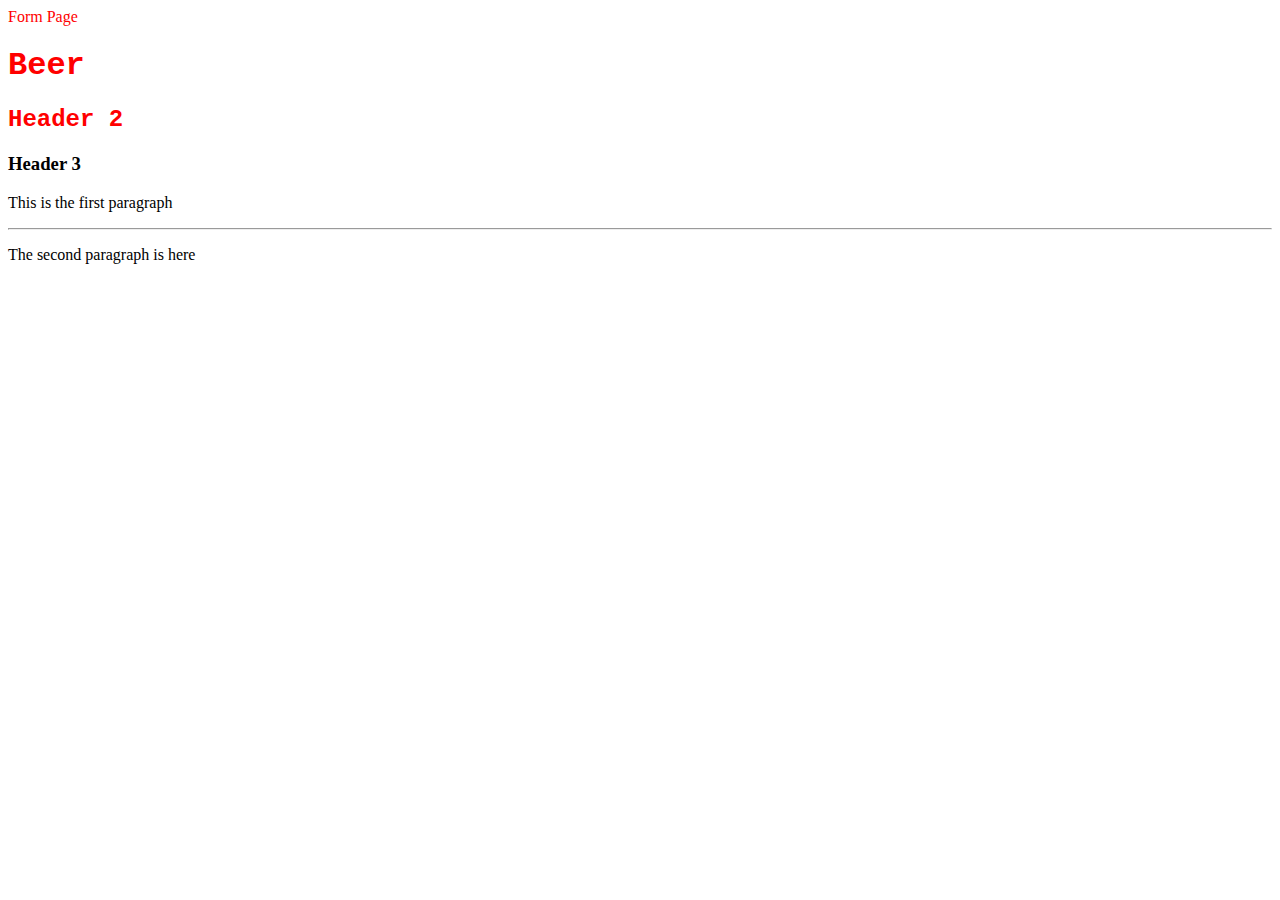
==== index.html @ f91d3101 "HW 2 Version 1" ====
<html>
<head>
	<title>Eithel Borge</title>
  <link rel="stylesheet" href="styles.css">
  <a href="Form Page.html">Form Page</a>
</head>
<body>
	<h1><b>Beer</b></h1>
  <h2>Header 2</h2>
  <h3>Header 3</h3>
	<p>
		This is the first paragraph
	</p>
<hr>
	<p>
		The second paragraph is here
	</p>
</body>
</html>
---- styles.css ----
p {
  font-family: Calibri;}

h1, h2 {
  font-family: 'Courier New';
  color: red;}

body {
  font-family: 'Calibri';}

a:link {color: red;text-decoration: none;}
a:visited {color: green;}
input[type="submit"]:hover {background-color: red;}
input[type="submit"]:active {background-color: green;}
ul.a {
  list-style-type: square;
}
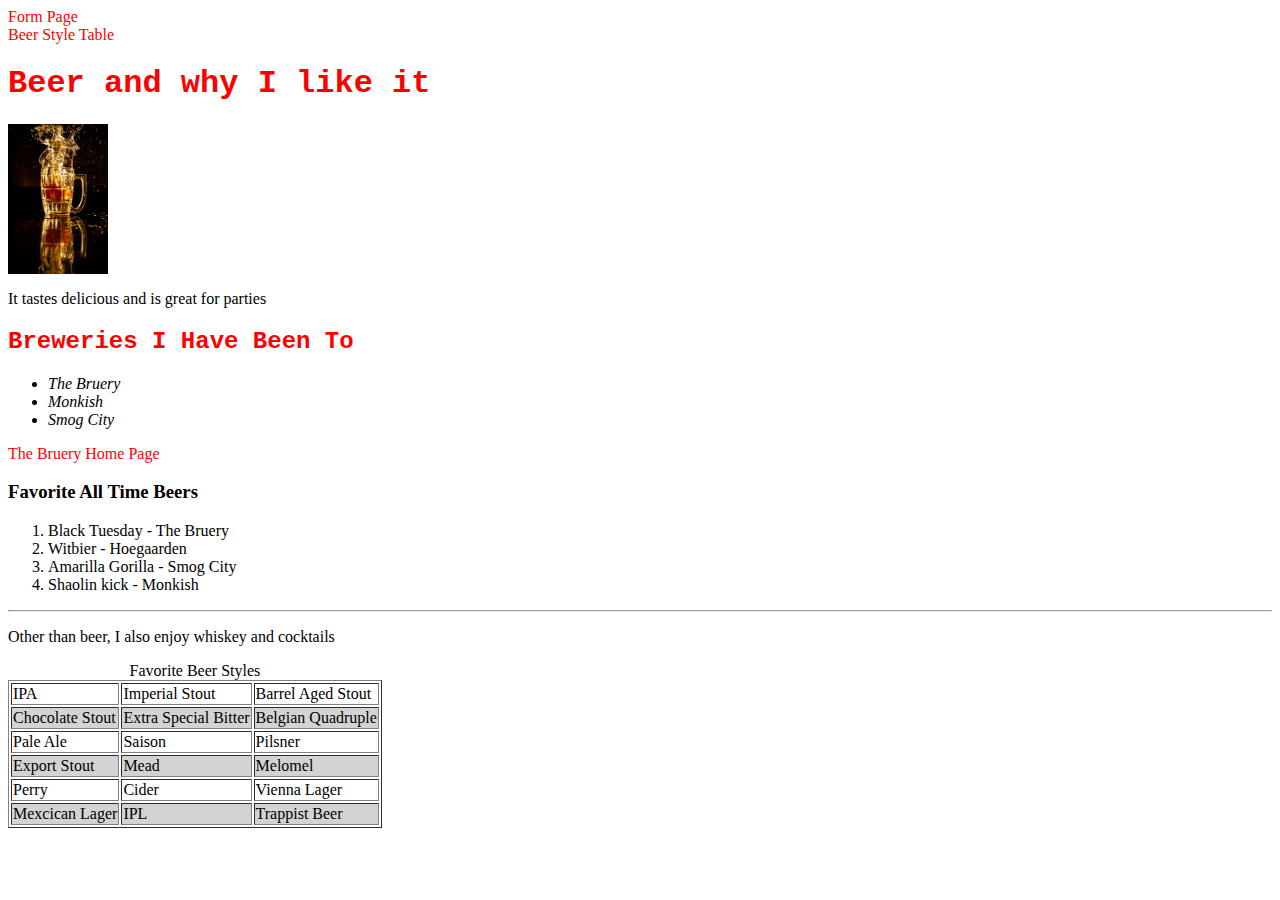
==== commit 596ce984: "HW-2" ====
--- a/index.html
+++ b/index.html
@@ -3,17 +3,67 @@
 	<title>Eithel Borge</title>
   <link rel="stylesheet" href="styles.css">
   <a href="Form Page.html">Form Page</a>
+	<br>
+	<a href="#Beer Style Table">Beer Style Table</a>
+	
 </head>
 <body>
-	<h1><b>Beer</b></h1>
-  <h2>Header 2</h2>
-  <h3>Header 3</h3>
+	<h1><b>Beer and why I like it</b></h1> <img src="Beer Image.jpg" alt="Beer Glasses" width="100">
 	<p>
-		This is the first paragraph
+		It tastes delicious and is great for parties
 	</p>
+  <h2><b></b>Breweries I Have Been To</b></h2>
+	<ul>
+    <li><i>The Bruery</i></li>
+    <li><i>Monkish</i></li>
+    <li><i>Smog City</i></li>
+  </ul>
+	<a href="https://www.thebruery.com/">The Bruery Home Page</a>
+  <h3><b>Favorite All Time Beers</b></h3>
+	<ol>
+		<li>Black Tuesday - The Bruery</li>
+	<li>Witbier - Hoegaarden</li>
+<li>Amarilla Gorilla - Smog City</li>
+<li>Shaolin kick - Monkish</li>
+</ol>
+	
 <hr>
 	<p>
-		The second paragraph is here
+		Other than beer, I also enjoy whiskey and cocktails
 	</p>
+	<a name="Beer Style Table"Beer Style Table></a>
+	<table border="1">
+    <caption> Favorite Beer Styles </caption>
+    <tr>
+      <td> IPA </td>
+      <td> Imperial Stout </td>
+			<td>Barrel Aged Stout</td>
+    </tr>
+    <tr>
+      <td> Chocolate Stout </td>
+      <td> Extra Special Bitter </td>
+			<td>Belgian Quadruple</td>
+    </tr>
+    <tr>
+      <td> Pale Ale </td>
+      <td> Saison </td>
+			<td>Pilsner</td>
+    </tr>
+		<tr>
+			<td>Export Stout</td>
+			<td>Mead</td>
+			<td>Melomel</td>
+		</tr>
+		<tr>
+			<td>Perry</td>
+			<td>Cider</td>
+			<td>Vienna Lager</td>
+		</tr>
+		<tr>
+			<td>Mexcican Lager</td>
+			<td>IPL</td>
+			<td>Trappist Beer</td>
+		</tr>
+  </table>
 </body>
 </html>
--- a/styles.css
+++ b/styles.css
@@ -14,4 +14,9 @@
 input[type="submit"]:active {background-color: green;}
 ul.a {
   list-style-type: square;
-}+}
+ol.a {
+  list-style-type: lower-roman;
+}
+tr:nth-child(even) {background-color: lightgray;}
+tr:hover {background-color: lightblue;}